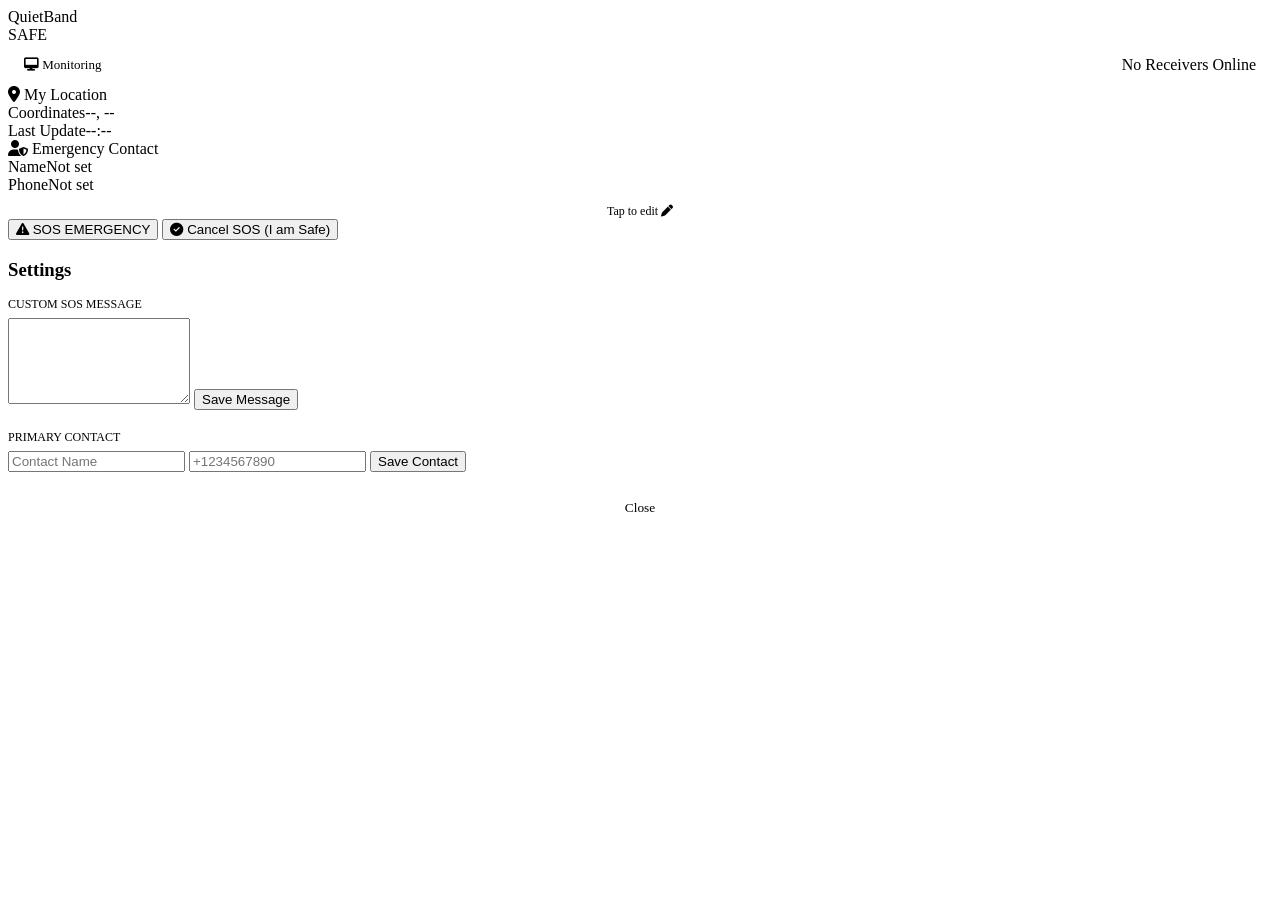
==== 2 - Mobile/mobile.html @ b35b61b1 "Aggiunti file progetto" ====
<!DOCTYPE html>
<html lang="en">
<head>
  <meta charset="UTF-8">
  <meta name="viewport" content="width=device-width, initial-scale=1.0, maximum-scale=1.0, user-scalable=no">
  <title>QuietBand Wearer</title>
  <meta name="apple-mobile-web-app-capable" content="yes">
  <meta name="mobile-web-app-capable" content="yes">
  <meta name="theme-color" content="#0c1220">
  <link href="https://fonts.googleapis.com/css2?family=Space+Grotesk:wght@400;500;600;700&display=swap" rel="stylesheet">
  <link rel="stylesheet" href="https://cdnjs.cloudflare.com/ajax/libs/font-awesome/6.5.0/css/all.min.css">
  <link rel="stylesheet" href="css/mobile.css">
</head>
<body>
  <header class="m-header">
    <div class="m-brand">QuietBand</div>
    <div class="m-status-badge safe" id="mobileStatusBadge">SAFE</div>
  </header>

  <div class="m-content">
    <!-- Receiver Awareness -->
    <div class="m-card" style="padding: 12px 16px;">
      <div style="display:flex; justify-content:space-between; align-items:center;">
        <span style="font-size:13px; color:var(--muted);"><i class="fas fa-desktop"></i> Monitoring</span>
        <span id="receiverStatus" class="receiver-status offline">No Receivers Online</span>
      </div>
    </div>

    <div class="m-card">
      <div class="m-card-title"><i class="fas fa-map-marker-alt"></i> My Location</div>
      <div class="m-info-row"><span class="m-info-label">Coordinates</span><span class="m-info-value" id="mCoords">--, --</span></div>
      <div class="m-info-row"><span class="m-info-label">Last Update</span><span class="m-info-value" id="mTime">--:--</span></div>
    </div>

    <div class="m-card" style="cursor: pointer;" onclick="openSettings()">
      <div class="m-card-title"><i class="fas fa-user-shield"></i> Emergency Contact</div>
      <div class="m-info-row"><span class="m-info-label">Name</span><span class="m-info-value" id="mCName">Not set</span></div>
      <div class="m-info-row"><span class="m-info-label">Phone</span><span class="m-info-value" id="mCPhone">Not set</span></div>
      <div style="text-align:center; margin-top:10px; font-size:12px; color:var(--muted);">Tap to edit <i class="fas fa-pen"></i></div>
    </div>
  </div>

  <div class="m-actions">
    <button class="sos-btn" id="mobileSosBtn"><i class="fas fa-exclamation-triangle"></i> SOS EMERGENCY</button>
    <button class="safe-btn-small" id="mobileSafeBtn"><i class="fas fa-check-circle"></i> Cancel SOS (I am Safe)</button>
  </div>

  <div class="modal-overlay" id="settingsModal">
    <div class="modal-sheet">
      <div class="modal-handle"></div>
      <h3 style="margin-bottom:16px;">Settings</h3>
      <div style="margin-bottom:20px;">
        <label style="font-size:12px; color:var(--muted); display:block; margin-bottom:6px;">CUSTOM SOS MESSAGE</label>
        <textarea class="m-input" id="inputMessage" style="min-height:80px;"></textarea>
        <button class="m-btn-save" style="margin-top:8px;" onclick="saveMobileSettings()">Save Message</button>
      </div>
      <div>
        <label style="font-size:12px; color:var(--muted); display:block; margin-bottom:6px;">PRIMARY CONTACT</label>
        <input type="text" class="m-input" id="inputName" placeholder="Contact Name">
        <input type="tel" class="m-input" id="inputPhone" placeholder="+1234567890">
        <button class="m-btn-save" onclick="saveMobileContact()">Save Contact</button>
      </div>
      <button style="width:100%; margin-top:16px; padding:12px; background:none; border:none; color:var(--muted); font-family:inherit; cursor:pointer;" onclick="closeSettings()">Close</button>
    </div>
  </div>

  <script type="module" src="js/mobile.js"></script>
</body>
</html>
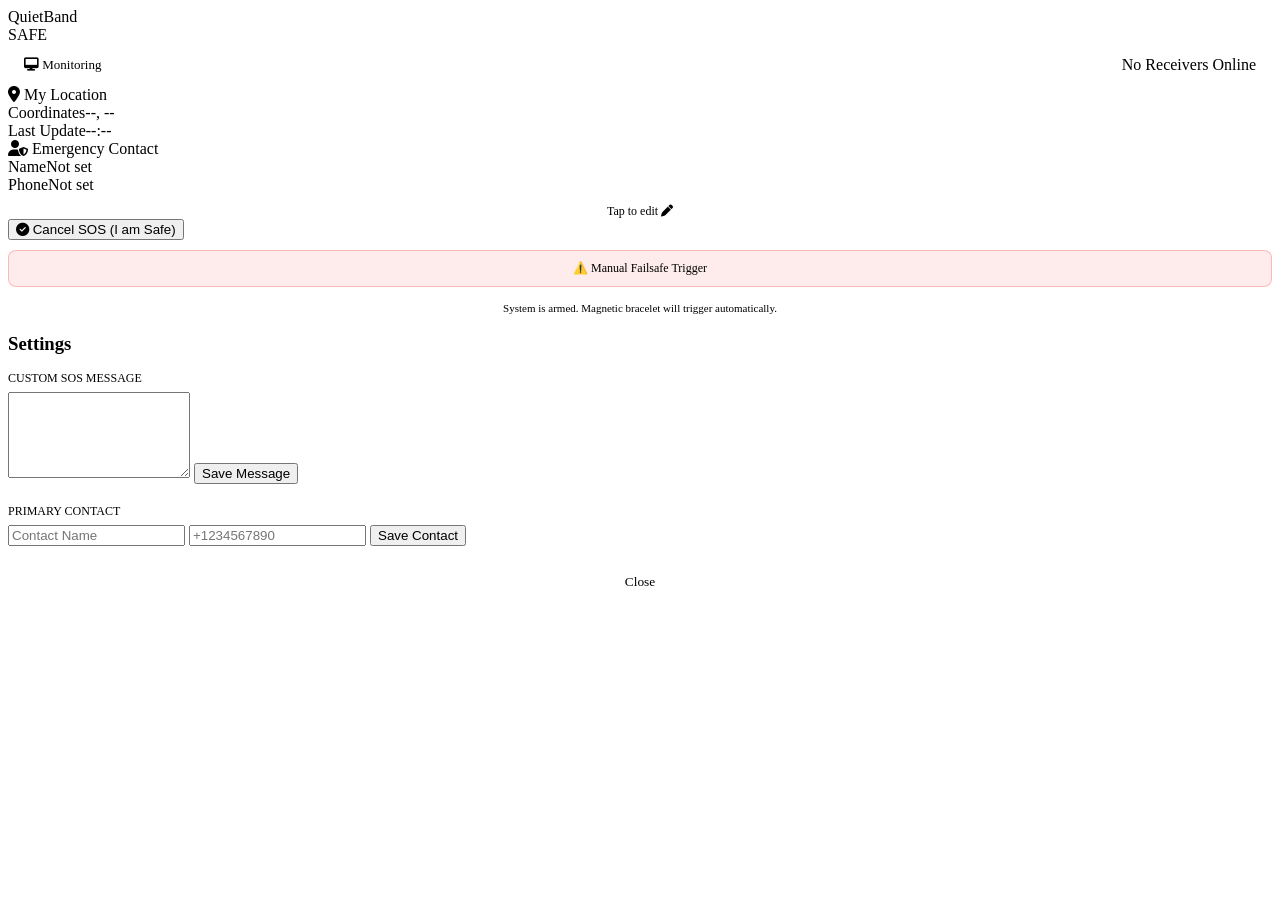
==== commit 292b9ca0: "code updated" ====
--- a/2 - Mobile/mobile.html
+++ b/2 - Mobile/mobile.html
@@ -18,6 +18,13 @@
   </header>
 
   <div class="m-content">
+    <!-- Other Emergencies Banner -->
+    <div class="m-card" id="otherEmergencyBanner" style="display:none; padding: 12px 16px; background: rgba(239,68,68,0.1); border-color: rgba(239,68,68,0.3);">
+      <div style="display:flex; justify-content:space-between; align-items:center;">
+        <span style="font-size:13px; color:var(--accent);"><i class="fas fa-exclamation-triangle"></i> <span id="otherEmergencyText">Another sensor is in danger</span></span>
+      </div>
+    </div>
+
     <!-- Receiver Awareness -->
     <div class="m-card" style="padding: 12px 16px;">
       <div style="display:flex; justify-content:space-between; align-items:center;">
@@ -41,8 +48,9 @@
   </div>
 
   <div class="m-actions">
-    <button class="sos-btn" id="mobileSosBtn"><i class="fas fa-exclamation-triangle"></i> SOS EMERGENCY</button>
     <button class="safe-btn-small" id="mobileSafeBtn"><i class="fas fa-check-circle"></i> Cancel SOS (I am Safe)</button>
+    <button id="simulateBandBtn" style="width:100%; margin-top:10px; padding:10px; background:rgba(239,68,68,0.1); border:1px solid rgba(239,68,68,0.3); border-radius:8px; color:var(--accent); font-family:inherit; font-size:12px; cursor:pointer;">⚠️ Manual Failsafe Trigger</button>
+    <p style="text-align:center; font-size:11px; color:var(--muted); margin-top:15px;">System is armed. Magnetic bracelet will trigger automatically.</p>
   </div>
 
   <div class="modal-overlay" id="settingsModal">
